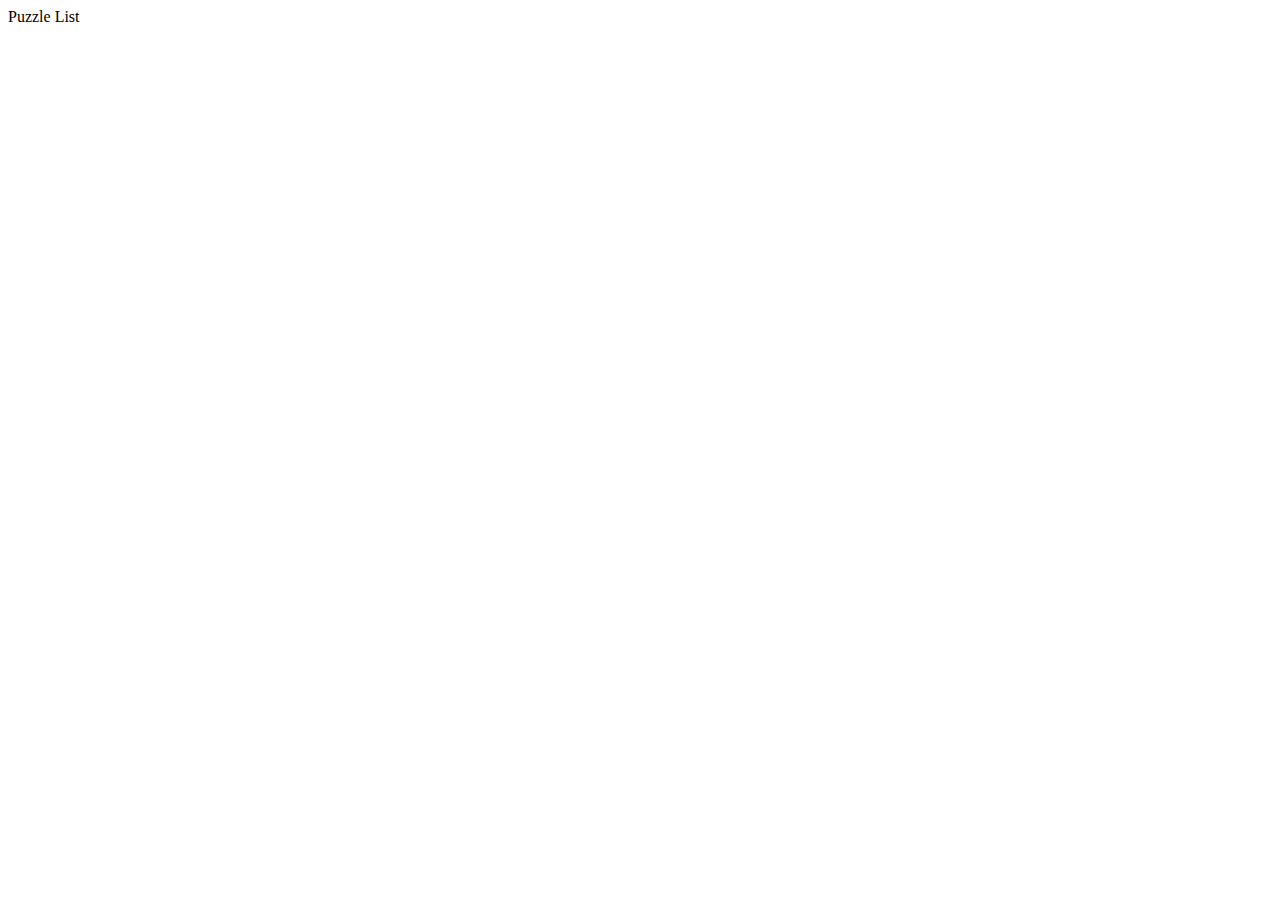
==== client/HMColorClient/puzzles.html @ 8075ca04 "Added reading query parameters." ====
<!DOCTYPE HTML PUBLIC "-//W3C//DTD HTML 4.01 Transitional//EN"
"http://www.w3.org/TR/html4/loose.dtd">
<html xmlns="http://www.w3.org/1999/xhtml">
	<head>
		<title>Color Hangman - Puzzles</title>
	</head>
	<body>
		Puzzle List
	</body>
</html>
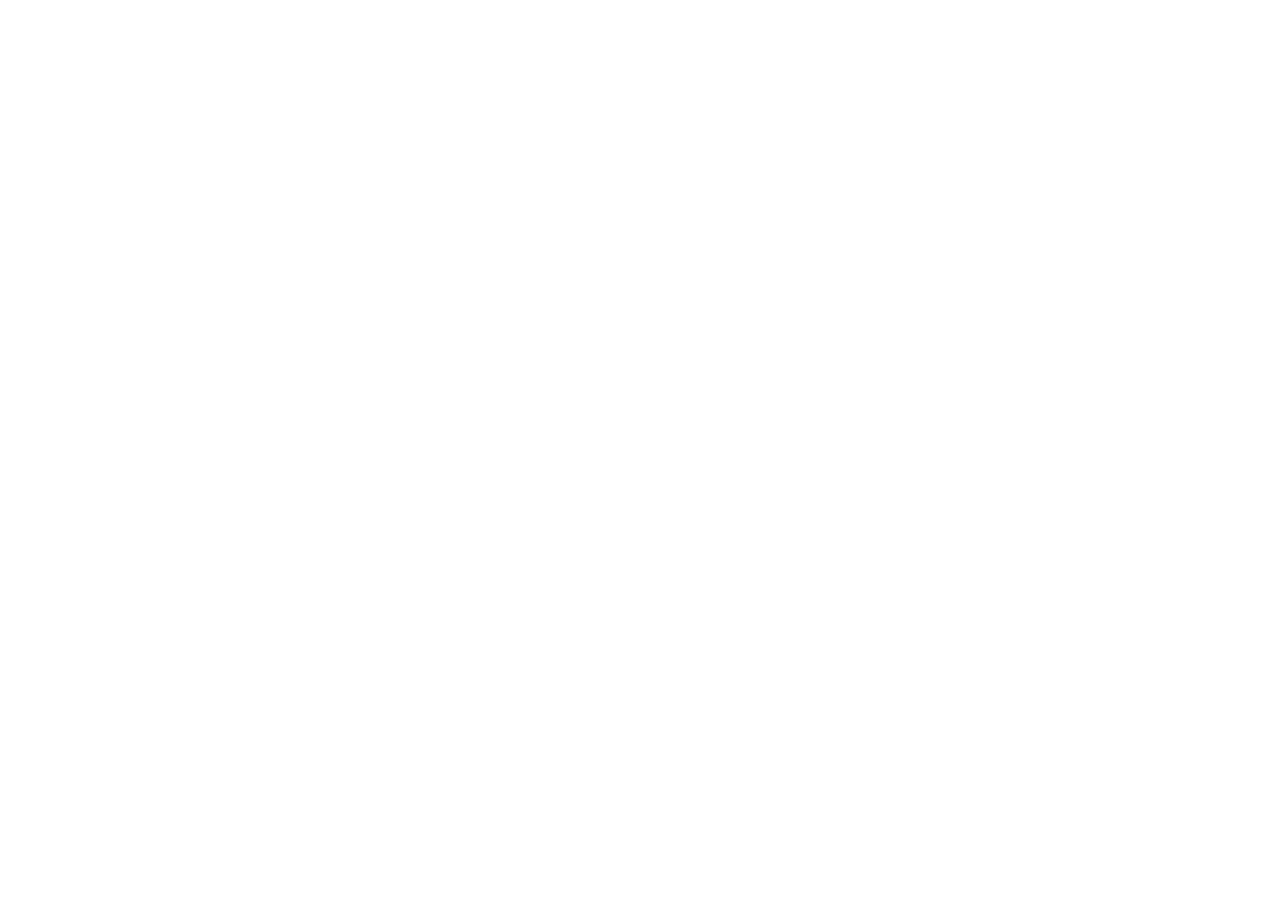
==== commit 24cb329e: "More work on puzzle list" ====
--- a/client/HMColorClient/puzzles.html
+++ b/client/HMColorClient/puzzles.html
@@ -3,8 +3,14 @@
 <html xmlns="http://www.w3.org/1999/xhtml">
 	<head>
 		<title>Color Hangman - Puzzles</title>
+
+		<script src="AJAX.js"></script>		
 	</head>
 	<body>
-		Puzzle List
+		<ul id="puzzle_list">
+		</ol>
+		
+		
+		<script src="app_puzzles.js"></script>
 	</body>
 </html>
